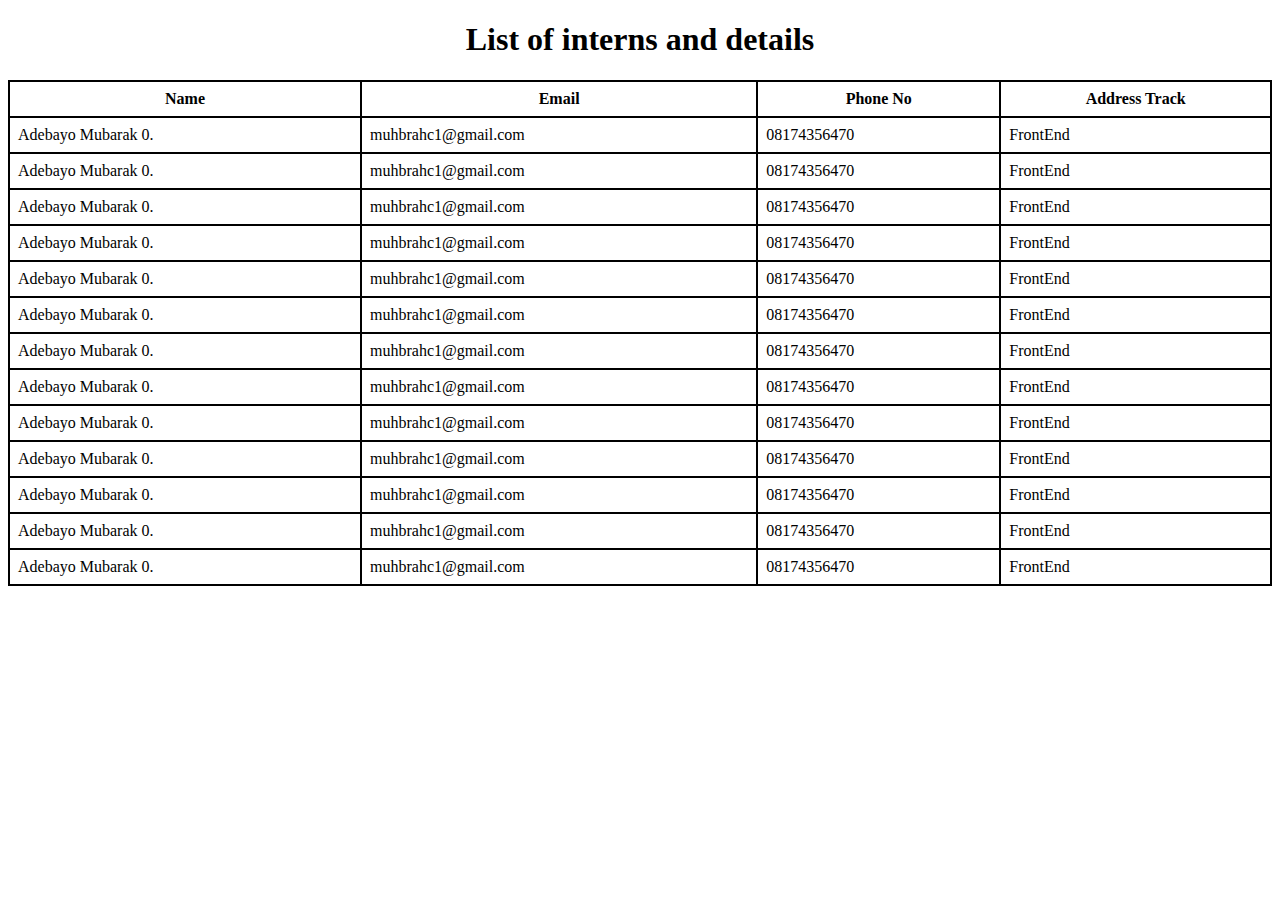
==== index.html @ 6b8dc9ba "Create index.html" ====
<!DOCTYPE html>
<html lang="en">
<head>
    <meta charset="UTF-8">
    <meta name="viewport" content="width=device-width, initial-scale=1.0">
    <meta http-equiv="X-UA-Compatible" content="ie=edge">
    <title>Tables</title>
    <style>
    table {
    border-collapse: collapse;
    width: 100%;
    }
    td {
    border: 2px solid;
    text-align: left;
    padding: 8px;
    }
    th{
        text-align: center;
        padding: 8px;
        border: 2px solid;
    }

    </style>
</head>
<body>

    <table>
        <h1 style="text-align: center;">List of interns and details</h1>
        <tr>
            <th>Name</th>
            <th>Email</th>
            <th>Phone No</th>
            <th>Address Track</th>
        </tr>
        <tr>
            <td>Adebayo Mubarak 0.</td>
            <td>muhbrahc1@gmail.com</td>
            <td>08174356470</td>
            <td>FrontEnd</td>
        </tr>
        <tr>
            <td>Adebayo Mubarak 0.</td>
            <td>muhbrahc1@gmail.com</td>
            <td>08174356470</td>
            <td>FrontEnd</td>
        </tr>
        <tr>
            <td>Adebayo Mubarak 0.</td>
            <td>muhbrahc1@gmail.com</td>
            <td>08174356470</td>
            <td>FrontEnd</td>
        </tr>
        <tr>
            <td>Adebayo Mubarak 0.</td>
            <td>muhbrahc1@gmail.com</td>
            <td>08174356470</td>
            <td>FrontEnd</td>
        </tr>
        <tr>
            <td>Adebayo Mubarak 0.</td>
            <td>muhbrahc1@gmail.com</td>
            <td>08174356470</td>
            <td>FrontEnd</td>
        </tr>
        <tr>
            <td>Adebayo Mubarak 0.</td>
            <td>muhbrahc1@gmail.com</td>
            <td>08174356470</td>
            <td>FrontEnd</td>
        </tr>
        <tr>
            <td>Adebayo Mubarak 0.</td>
            <td>muhbrahc1@gmail.com</td>
            <td>08174356470</td>
            <td>FrontEnd</td>
        </tr>
        <tr>
            <td>Adebayo Mubarak 0.</td>
            <td>muhbrahc1@gmail.com</td>
            <td>08174356470</td>
            <td>FrontEnd</td>
        </tr>
        <tr>
            <td>Adebayo Mubarak 0.</td>
            <td>muhbrahc1@gmail.com</td>
            <td>08174356470</td>
            <td>FrontEnd</td>
        </tr>
        <tr>
            <td>Adebayo Mubarak 0.</td>
            <td>muhbrahc1@gmail.com</td>
            <td>08174356470</td>
            <td>FrontEnd</td>
        </tr>
        <tr>
            <td>Adebayo Mubarak 0.</td>
            <td>muhbrahc1@gmail.com</td>
            <td>08174356470</td>
            <td>FrontEnd</td>
        </tr>
        <tr>
            <td>Adebayo Mubarak 0.</td>
            <td>muhbrahc1@gmail.com</td>
            <td>08174356470</td>
            <td>FrontEnd</td>
        </tr>
        <tr>
            <td>Adebayo Mubarak 0.</td>
            <td>muhbrahc1@gmail.com</td>
            <td>08174356470</td>
            <td>FrontEnd</td>
        </tr>
        
    </table>
    
</body>
</html>
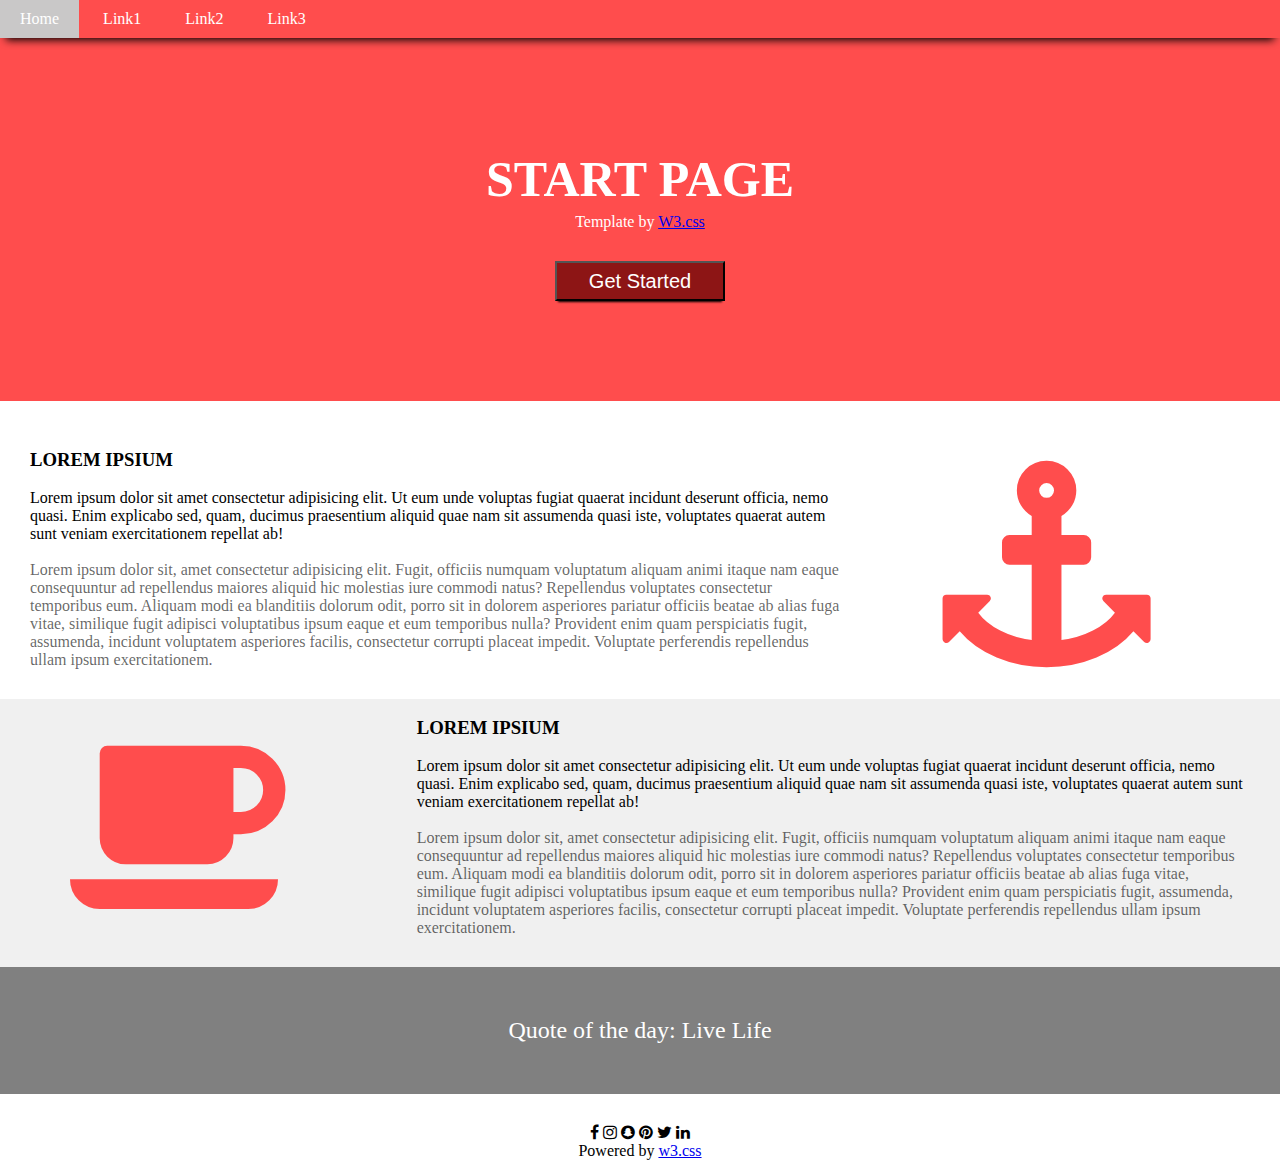
==== commit 835effee: "fixed typo" ====
--- a/index.html
+++ b/index.html
@@ -1,118 +1,84 @@
 <!DOCTYPE html>
-<html lang="en">
-<head>
-    <meta charset="UTF-8">
-    <meta name="viewport" content="width=device-width, initial-scale=1.0">
-    <meta http-equiv="X-UA-Compatible" content="ie=edge">
-    <title>Tables</title>
-    <style>
-    table {
-    border-collapse: collapse;
-    width: 100%;
-    }
-    td {
-    border: 2px solid;
-    text-align: left;
-    padding: 8px;
-    }
-    th{
-        text-align: center;
-        padding: 8px;
-        border: 2px solid;
-    }
+<!--[if lt IE 7]>      <html class="no-js lt-ie9 lt-ie8 lt-ie7"> <![endif]-->
+<!--[if IE 7]>         <html class="no-js lt-ie9 lt-ie8"> <![endif]-->
+<!--[if IE 8]>         <html class="no-js lt-ie9"> <![endif]-->
+<!--[if gt IE 8]><!--> <html class="no-js"> <!--<![endif]-->
+    <head>
+        <meta charset="utf-8">
+        <meta http-equiv="X-UA-Compatible" content="IE=edge">
+        <title>Navigation Start Page</title>
+        <meta name="description" content="">
+        <meta name="viewport" content="width=device-width, initial-scale=1">
+        <link rel="shortcut icon" href="favicon.ico" type="image/x-icon">
+        <link rel="stylesheet" href="https://cdnjs.cloudflare.com/ajax/libs/font-awesome/4.7.0/css/font-awesome.min.css">
+        <link rel="stylesheet" href="css/navigation.css">
+    </head>
+    <body>
+        <header>
+            <div class="container">
+                <nav>
+                    <ul>
+                        <li><a href="">Home</a></li>
+                        <li><a href="#link1">Link1</a></li>
+                        <li><a href="#link2">Link2</a></li>
+                        <li><a href="#quotes">Link3</a></li>
+                    </ul>
+                </nav>
+            </div>
+            <div class="wrapper1">
+                <h1>START PAGE</h1>
+                <p>Template by <a href="W3.css" >W3.css</a></p>
+                <button type="submit" value="Get Started" onclick="">Get Started</button>
+            </div>
+        </header>
 
-    </style>
-</head>
-<body>
+<section class="section1" id="link1">
+    <div class="sec1">
+             <div class="content">
+                <br><h3>LOREM IPSIUM</h3><br>
+                <p class="dark">Lorem ipsum dolor sit amet consectetur adipisicing elit. Ut eum unde voluptas fugiat quaerat incidunt deserunt officia, nemo quasi. Enim explicabo sed, quam, ducimus praesentium aliquid quae nam sit assumenda quasi iste, voluptates quaerat autem sunt veniam exercitationem repellat ab!</p><br>
 
-    <table>
-        <h1 style="text-align: center;">List of interns and details</h1>
-        <tr>
-            <th>Name</th>
-            <th>Email</th>
-            <th>Phone No</th>
-            <th>Address Track</th>
-        </tr>
-        <tr>
-            <td>Adebayo Mubarak 0.</td>
-            <td>muhbrahc1@gmail.com</td>
-            <td>08174356470</td>
-            <td>FrontEnd</td>
-        </tr>
-        <tr>
-            <td>Adebayo Mubarak 0.</td>
-            <td>muhbrahc1@gmail.com</td>
-            <td>08174356470</td>
-            <td>FrontEnd</td>
-        </tr>
-        <tr>
-            <td>Adebayo Mubarak 0.</td>
-            <td>muhbrahc1@gmail.com</td>
-            <td>08174356470</td>
-            <td>FrontEnd</td>
-        </tr>
-        <tr>
-            <td>Adebayo Mubarak 0.</td>
-            <td>muhbrahc1@gmail.com</td>
-            <td>08174356470</td>
-            <td>FrontEnd</td>
-        </tr>
-        <tr>
-            <td>Adebayo Mubarak 0.</td>
-            <td>muhbrahc1@gmail.com</td>
-            <td>08174356470</td>
-            <td>FrontEnd</td>
-        </tr>
-        <tr>
-            <td>Adebayo Mubarak 0.</td>
-            <td>muhbrahc1@gmail.com</td>
-            <td>08174356470</td>
-            <td>FrontEnd</td>
-        </tr>
-        <tr>
-            <td>Adebayo Mubarak 0.</td>
-            <td>muhbrahc1@gmail.com</td>
-            <td>08174356470</td>
-            <td>FrontEnd</td>
-        </tr>
-        <tr>
-            <td>Adebayo Mubarak 0.</td>
-            <td>muhbrahc1@gmail.com</td>
-            <td>08174356470</td>
-            <td>FrontEnd</td>
-        </tr>
-        <tr>
-            <td>Adebayo Mubarak 0.</td>
-            <td>muhbrahc1@gmail.com</td>
-            <td>08174356470</td>
-            <td>FrontEnd</td>
-        </tr>
-        <tr>
-            <td>Adebayo Mubarak 0.</td>
-            <td>muhbrahc1@gmail.com</td>
-            <td>08174356470</td>
-            <td>FrontEnd</td>
-        </tr>
-        <tr>
-            <td>Adebayo Mubarak 0.</td>
-            <td>muhbrahc1@gmail.com</td>
-            <td>08174356470</td>
-            <td>FrontEnd</td>
-        </tr>
-        <tr>
-            <td>Adebayo Mubarak 0.</td>
-            <td>muhbrahc1@gmail.com</td>
-            <td>08174356470</td>
-            <td>FrontEnd</td>
-        </tr>
-        <tr>
-            <td>Adebayo Mubarak 0.</td>
-            <td>muhbrahc1@gmail.com</td>
-            <td>08174356470</td>
-            <td>FrontEnd</td>
-        </tr>
+                <p class="light">Lorem ipsum dolor sit, amet consectetur adipisicing elit. Fugit, officiis numquam voluptatum aliquam animi itaque nam eaque consequuntur ad repellendus maiores aliquid hic molestias iure commodi natus? Repellendus voluptates consectetur temporibus eum. Aliquam modi ea blanditiis dolorum odit, porro sit in dolorem asperiores pariatur officiis beatae ab alias fuga vitae, similique fugit adipisci voluptatibus ipsum eaque et eum temporibus nulla? Provident enim quam perspiciatis fugit, assumenda, incidunt voluptatem asperiores facilis, consectetur corrupti placeat impedit. Voluptate perferendis repellendus ullam ipsum exercitationem.</p>
+           </div>
+             <div>
+                <i class="fa fa-anchor"></i>
+             </div>
+        </div>
+        </section>
+
+        <section class="container" id="link2"> 
+            <div class="wrapper2">
+                <div>
+                    <i class="fa fa-coffee"></i>
+                </div>
+                <div class="content">
+                    <br><h3>LOREM IPSIUM</h3><br>
+                    <p class="dark">Lorem ipsum dolor sit amet consectetur adipisicing elit. Ut eum unde voluptas fugiat quaerat incidunt deserunt officia, nemo quasi. Enim explicabo sed, quam, ducimus praesentium aliquid quae nam sit assumenda quasi iste, voluptates quaerat autem sunt veniam exercitationem repellat ab!</p><br>
+    
+                    <p class="light">Lorem ipsum dolor sit, amet consectetur adipisicing elit. Fugit, officiis numquam voluptatum aliquam animi itaque nam eaque consequuntur ad repellendus maiores aliquid hic molestias iure commodi natus? Repellendus voluptates consectetur temporibus eum. Aliquam modi ea blanditiis dolorum odit, porro sit in dolorem asperiores pariatur officiis beatae ab alias fuga vitae, similique fugit adipisci voluptatibus ipsum eaque et eum temporibus nulla? Provident enim quam perspiciatis fugit, assumenda, incidunt voluptatem asperiores facilis, consectetur corrupti placeat impedit. Voluptate perferendis repellendus ullam ipsum exercitationem.</p>
+                </div>
+            </div>
+        </section> 
+        <section class="quotes" id="quotes">
+            <p>Quote of the day: Live Life</p>
+        </section>
+        <footer class="footer" id="link3">
+            <div class="footer__icons">
+                <i class="fa fa-facebook-f"></i>
+                <i class="fa fa-instagram"></i>
+                <i class="fa fa-snapchat"></i>
+                <i class="fa fa-pinterest"></i>
+                <i class="fa fa-twitter"></i>
+                <i class="fa fa-linkedin"></i>
+            </div>
+            <p>Powered by <a href="#">w3.css</a></p>
+            
+        </footer>
+
+        <!--[if lt IE 7]>
+            <p class="browsehappy">You are using an <strong>outdated</strong> browser. Please <a href="#">upgrade your browser</a> to improve your experience.</p>
+        <![endif]-->
         
-    </table>
-    
-</body>
-</html>
+        <script src="" async defer></script>
+    </body>
+</html>--- a/css/navigation.css
+++ b/css/navigation.css
@@ -0,0 +1,137 @@
+*{
+    box-sizing: border-box;
+    margin: 0;
+    padding: 0%;
+}
+html{
+    scroll-behavior: smooth;
+}
+nav{ 
+    box-shadow: 0 8px 8px -6px black;
+    position: fixed;
+    width: 100%;
+    display: grid;
+    overflow: hidden;
+}
+ul{
+    list-style-type: none;
+    background-color: #ff4d4d;
+}
+
+li a{
+    display: inline-block;
+    color: white;
+    text-align: center;
+    text-decoration: none;
+}
+li{
+    display: inline-block;
+    padding: 10px 20px;
+}
+li:hover{
+    color: #ff4d4d;
+    background-color: rgb(201, 200, 200);
+    transition: 0.5s ease-in-out;
+}
+
+.wrapper1{
+    background-color: #ff4d4d;
+    color: white;
+    text-align: center;
+    padding-top: 150px;
+    padding-bottom: 100px;
+}
+.wrapper1 h1{
+    font-size: 50px;
+    margin-bottom: 5px;
+}
+.wrapper1 button{
+    margin-top: 30px;
+    width: 170px;
+    height: 40px;
+    text-align: center;
+    color: white;
+    background-color: #810f0fe7;
+    outline-color: brown;
+    font-size: 20px;
+    box-shadow: 0px 4px 2px -3px black;
+    outline: none;
+}
+
+.wrapper1 button:hover{
+    background-color: #810f0f4b;
+    transform: translate(2px, 3px);
+    transition: 0.3s ease-out;
+    cursor: pointer;
+}
+
+.sec1{
+    display: grid;
+    grid-template-columns: 2fr 1fr;
+    padding: 30px;
+}
+
+i.fa-anchor{
+    text-align: center;
+    font-size: 13rem;
+    color: #ff4d4d;
+    /* padding-top: 30px;
+    padding-left: 50px; */
+    padding-left: 100px;
+    padding-top: 30px;
+}
+
+.wrapper2{
+    display: grid;
+    grid-template-columns: 1fr 2fr;
+    background: #F0F0F0;
+    padding-bottom: 30px;
+    padding-right: 30px;
+}
+i.fa-coffee{
+    font-size: 13rem;
+    color: #ff4d4d;
+    padding-left: 70px;
+    padding-top: 17px;
+    margin-right: 20px;
+}
+.light{
+    color: rgba(0, 0, 0, 0.61);
+}
+.quotes{
+    
+    text-align: center;
+    font-size: 1.5rem;
+    padding-top: 50px;
+    padding-bottom: 50px;
+    color: white;
+    background-color: grey;
+}
+
+.footer__icons {
+    text-align: center;
+    padding-top: 30px;
+}
+.footer{
+    text-align: center;
+}
+
+@media screen and (max-width:576px){
+    .light{
+        font-size: 7px;
+    }
+    .dark{
+        font-size: 7px;
+    }
+    i.fa-coffee{
+        font-size: 5em;
+        padding-left: 10px;
+        padding-top: 50%;
+    }
+    i.fa-anchor{
+        font-size: 5em;
+        padding-left: 10px;
+        padding-top: 50%;
+    }
+
+}